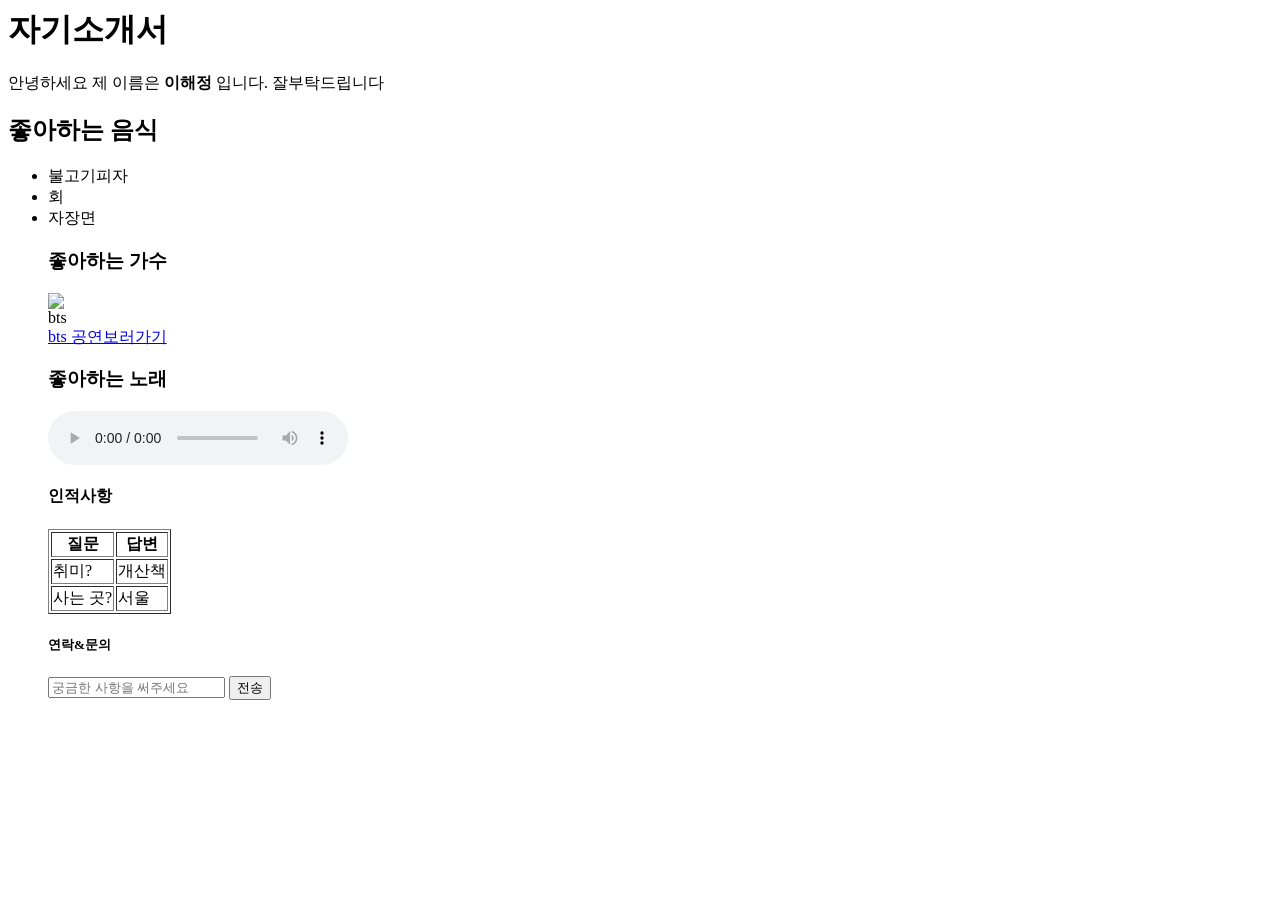
==== index.html @ efedade2 "파일 이름 수정" ====
<html>
    <head>
        <meta charset="utf-8">
        <meta name="viewport" content="width=device-width">
        <title>자기소개서</title>
        <link href="style.css" rel="stylesheet" type="text/css" />
    </head>
    <body>
        <h1> 자기소개서 </h1> 
        <p> 안녕하세요 제 이름은 <strong> 이해정 </strong>입니다. 잘부탁드립니다 </p>
        <h2> 좋아하는 음식</h2>
        <ul>
            <li> 불고기피자 </li>
            <li> 회</li>
            <li> 자장면 </li>
       <h3> 좋아하는 가수</h3>
       <img src="https://www.google.com/imgres?q=bts&imgurl=https%3A%2F%2Fimg.khan.co.kr%2Fnews%2F2026%2F05%2F27%2Frcv.YNA.20260526.PRU20260526211201009_P1.jpg&imgrefurl=https%3A%2F%2Fwww.khan.co.kr%2Farticle%2F202605271012001&docid=Yg2W3GBZO7SuPM&tbnid=HTkPwvkHh2BtnM&vet=12ahUKEwidwpWtzuWUAxWdmlYBHamBJZEQnPAOegQIGRAB..i&w=1200&h=808&hcb=2&itg=1&ved=2ahUKEwidwpWtzuWUAxWdmlYBHamBJZEQnPAOegQIGRAB">
       <div> bts </div>
       <a href="https://www.youtube.com/watch?v=GZjt_sA2eso"> bts 공연보러가기 </a> 
       
       <h3> 좋아하는 노래 </h3>
       <audio src="https://www.youtube.com/watch?v=GZjt_sA2eso" controls>
        </audio>
        
        <h4> 인적사항 </h4>
        <table border="1"> <tr>
            <th> 질문</th>
            <th> 답변</th>
        
        </tr>
        <tr>
            <td> 취미? </td>
            <td> 개산책 </td>
            </tr>
        <tr> 
            <td> 사는 곳?</td>
            <td> 서울 </td>

        </tr>
        </table>
        <h5> 연락&문의</h5> 
        <input type="text" placeholder="궁금한 사항을 써주세요">
        <input type="submit" value="전송">
    </body>
</html>
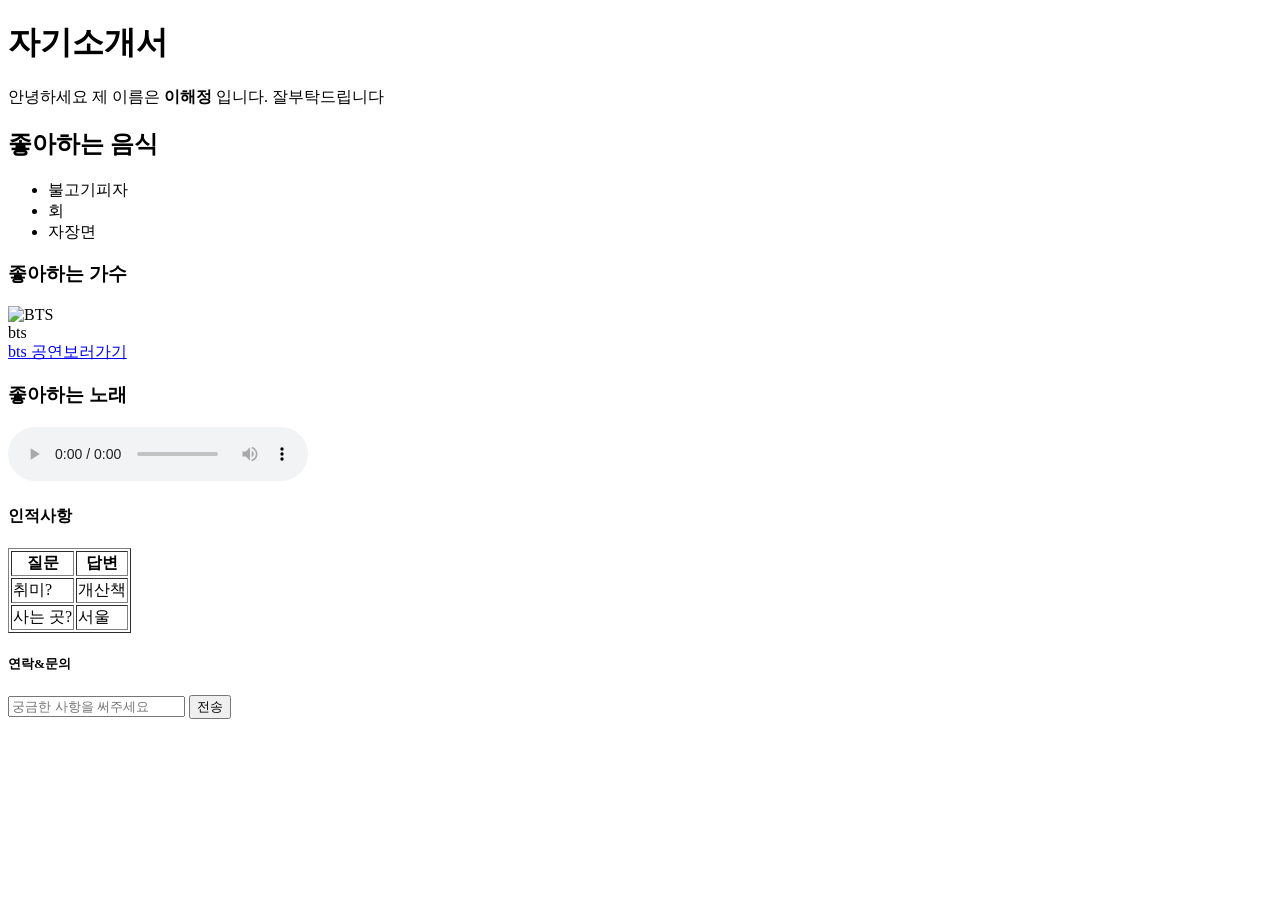
==== commit bd3c7dd0: "폴더 구조 정리 및 index.html 수정" ====
--- a/index.html
+++ b/index.html
@@ -1,45 +1,49 @@
+<!DOCTYPE html>
 <html>
     <head>
         <meta charset="utf-8">
         <meta name="viewport" content="width=device-width">
         <title>자기소개서</title>
-        <link href="style.css" rel="stylesheet" type="text/css" />
     </head>
     <body>
         <h1> 자기소개서 </h1> 
         <p> 안녕하세요 제 이름은 <strong> 이해정 </strong>입니다. 잘부탁드립니다 </p>
+        
         <h2> 좋아하는 음식</h2>
         <ul>
             <li> 불고기피자 </li>
             <li> 회</li>
             <li> 자장면 </li>
+        </ul> 
+
        <h3> 좋아하는 가수</h3>
-       <img src="https://www.google.com/imgres?q=bts&imgurl=https%3A%2F%2Fimg.khan.co.kr%2Fnews%2F2026%2F05%2F27%2Frcv.YNA.20260526.PRU20260526211201009_P1.jpg&imgrefurl=https%3A%2F%2Fwww.khan.co.kr%2Farticle%2F202605271012001&docid=Yg2W3GBZO7SuPM&tbnid=HTkPwvkHh2BtnM&vet=12ahUKEwidwpWtzuWUAxWdmlYBHamBJZEQnPAOegQIGRAB..i&w=1200&h=808&hcb=2&itg=1&ved=2ahUKEwidwpWtzuWUAxWdmlYBHamBJZEQnPAOegQIGRAB">
+       <img src="https://upload.wikimedia.org/wikipedia/commons/7/73/BTS_during_a_White_House_press_conference_May_31%2C_2022_%28cropped%29.jpg" alt="BTS" width="300">
        <div> bts </div>
-       <a href="https://www.youtube.com/watch?v=GZjt_sA2eso"> bts 공연보러가기 </a> 
+       <a href="https://www.youtube.com/watch?v=GZjt_sA2eso" target="_blank"> bts 공연보러가기 </a> 
        
        <h3> 좋아하는 노래 </h3>
-       <audio src="https://www.youtube.com/watch?v=GZjt_sA2eso" controls>
-        </audio>
+       <audio src="https://www.soundhelix.com/examples/mp3/SoundHelix-Song-1.mp3" controls></audio>
         
         <h4> 인적사항 </h4>
-        <table border="1"> <tr>
-            <th> 질문</th>
-            <th> 답변</th>
-        
-        </tr>
-        <tr>
-            <td> 취미? </td>
-            <td> 개산책 </td>
+        <table border="1"> 
+            <tr>
+                <th> 질문</th>
+                <th> 답변</th>
             </tr>
-        <tr> 
-            <td> 사는 곳?</td>
-            <td> 서울 </td>
+            <tr>
+                <td> 취미? </td>
+                <td> 개산책 </td>
+            </tr>
+            <tr> 
+                <td> 사는 곳?</td>
+                <td> 서울 </td>
+            </tr>
+        </table>
 
-        </tr>
-        </table>
         <h5> 연락&문의</h5> 
-        <input type="text" placeholder="궁금한 사항을 써주세요">
-        <input type="submit" value="전송">
+        <form>
+            <input type="text" placeholder="궁금한 사항을 써주세요">
+            <input type="submit" value="전송">
+        </form>
     </body>
 </html>
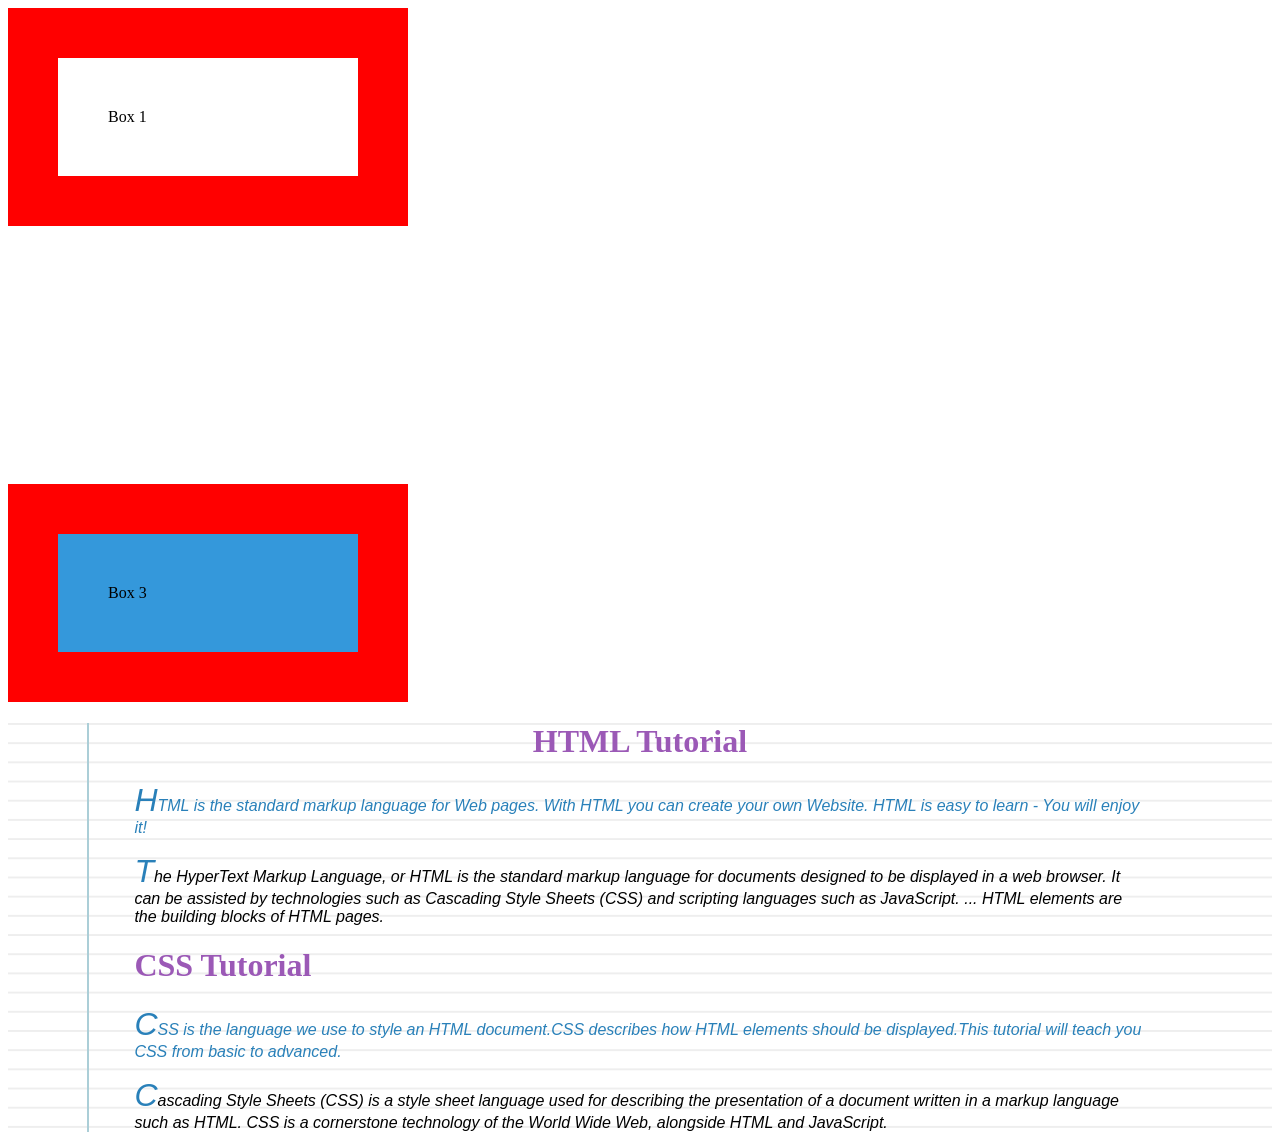
==== commit 929e8dd3: "메인 파일을 index_02로 변경" ====
--- a/index.html
+++ b/index.html
@@ -1,49 +1,28 @@
 <!DOCTYPE html>
-<html>
-    <head>
-        <meta charset="utf-8">
-        <meta name="viewport" content="width=device-width">
-        <title>자기소개서</title>
-    </head>
-    <body>
-        <h1> 자기소개서 </h1> 
-        <p> 안녕하세요 제 이름은 <strong> 이해정 </strong>입니다. 잘부탁드립니다 </p>
-        
-        <h2> 좋아하는 음식</h2>
-        <ul>
-            <li> 불고기피자 </li>
-            <li> 회</li>
-            <li> 자장면 </li>
-        </ul> 
+<html lang="ko">
+<head>
+    <meta charset="UTF-8">
+    <title>코딩알려주는누나_css</title>
+    <link rel="stylesheet" href="style.css">
+</head>
+<body>
 
-       <h3> 좋아하는 가수</h3>
-       <img src="https://upload.wikimedia.org/wikipedia/commons/7/73/BTS_during_a_White_House_press_conference_May_31%2C_2022_%28cropped%29.jpg" alt="BTS" width="300">
-       <div> bts </div>
-       <a href="https://www.youtube.com/watch?v=GZjt_sA2eso" target="_blank"> bts 공연보러가기 </a> 
-       
-       <h3> 좋아하는 노래 </h3>
-       <audio src="https://www.soundhelix.com/examples/mp3/SoundHelix-Song-1.mp3" controls></audio>
-        
-        <h4> 인적사항 </h4>
-        <table border="1"> 
-            <tr>
-                <th> 질문</th>
-                <th> 답변</th>
-            </tr>
-            <tr>
-                <td> 취미? </td>
-                <td> 개산책 </td>
-            </tr>
-            <tr> 
-                <td> 사는 곳?</td>
-                <td> 서울 </td>
-            </tr>
-        </table>
+    <div>  
+       <div class="box">Box 1</div> 
+       <div class="box green">Box 2</div>  
+       <div class="box blue">Box 3</div> 
+    </div>
 
-        <h5> 연락&문의</h5> 
-        <form>
-            <input type="text" placeholder="궁금한 사항을 써주세요">
-            <input type="submit" value="전송">
-        </form>
-    </body>
-</html>+</body>
+</html>
+
+<!-- visibility : hidden은 눈에 보이지는 않지만, 원래 자리는 차지하고 있음. / display:none은 원래 자리를 차지하지 않고 밑에 박스가 올라옴.-->
+
+<div class="challenge2"> 
+  <h1>HTML Tutorial</h1> 
+  <p class="sub-header">HTML is the standard markup language for Web pages. With HTML you can create your own Website. HTML is easy to learn - You will enjoy it! </p> 
+  <p>The HyperText Markup Language, or HTML is the standard markup language for documents designed to be displayed in a web browser. It can be assisted by technologies such as Cascading Style Sheets (CSS) and scripting languages such as JavaScript. ... HTML elements are the building blocks of HTML pages.  </p> 
+  <h1>CSS Tutorial</h1> 
+  <p class="sub-header">CSS is the language we use to style an HTML document.CSS describes how HTML elements should be displayed.This tutorial will teach you CSS from basic to advanced.</p> 
+  <p>Cascading Style Sheets (CSS) is a style sheet language used for describing the presentation of a document written in a markup language such as HTML. CSS is a cornerstone technology of the World Wide Web, alongside HTML and JavaScript.  </p> 
+</div>
--- a/style.css
+++ b/style.css
@@ -0,0 +1,51 @@
+.box {
+  border: 50px solid red; 
+  width: 200px;
+  padding: 50px;
+  margin-bottom: 20px; 
+}
+
+/* 띄어쓰기 없이 붙여 쓰기 */
+.box.green {
+  visibility: hidden; 
+}
+
+.box.blue {
+  background-color: #3498db;
+}
+
+.challenge2 {
+  padding: 0 10%;
+  
+  background-color: #fff;
+  background-image: linear-gradient(90deg, transparent 79px, #abced7 79px, #abced7 81px, transparent 81px),
+                    linear-gradient(#eee .1em, transparent .1em);
+  background-size: 100% 1.2em;
+}
+
+h1 {
+  color: #9b59b6;
+}
+
+h1 {
+  color: #9b59b6;
+}
+
+h1:first-of-type {
+  text-align: center;
+}
+
+p {
+  font-size: 16px;
+  font-family: Verdana, sans-serif;
+  font-style: italic;
+}
+
+p::first-letter {
+  font-size: 200%;
+  color: #2980b9;
+}
+
+.sub-header {
+  color: #2980b9;
+}
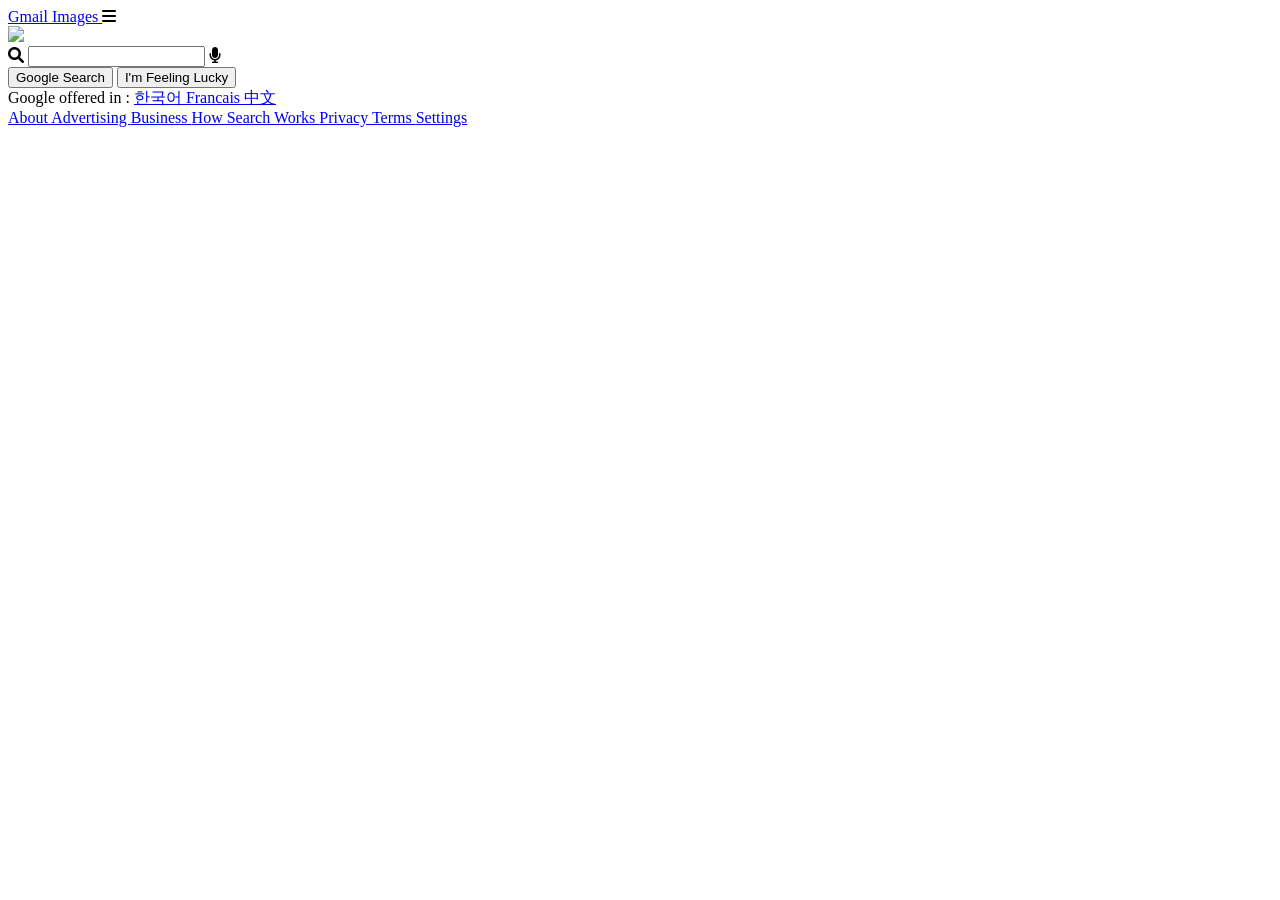
==== commit 16cd686e: "HTML 구글" ====
--- a/index.html
+++ b/index.html
@@ -2,27 +2,50 @@
 <html lang="ko">
 <head>
     <meta charset="UTF-8">
-    <title>코딩알려주는누나_css</title>
-    <link rel="stylesheet" href="style.css">
+    <title>코딩알려주는누나_구글</title>
+    <link rel="stylesheet" href="style.css" type="text/css" />
+    <link rel="stylesheet" href="https://cdnjs.cloudflare.com/ajax/libs/font-awesome/6.0.0-beta3/css/all.min.css">
 </head>
 <body>
-
-    <div>  
-       <div class="box">Box 1</div> 
-       <div class="box green">Box 2</div>  
-       <div class="box blue">Box 3</div> 
+    <div>
+        <a href="#"> Gmail </a>
+        <a href="#"> Images </a>
+        <i class="fa-solid fa-bars"></i> 
     </div>
 
+    <div>      
+        <img src="https://design.google/_next/image?url=https%3A%2F%2Fstorage.googleapis.com%2Fgd-prod%2Fimages%2Fa910d418-7123-4bc4-aa3b-ef7e25e74ae6.799a99c1196c2fd4.webp&w=3840&q=75" width=272 />
+        <div> 
+            <i class="fa-solid fa-magnifying-glass"></i>
+            <input type="text" />
+            <i class="fa-solid fa-microphone"></i>
+        </div>
+        <div> 
+            <button> Google Search </button>
+            <button> I'm Feeling Lucky </button>
+        </div>
+        <div> 
+            Google offered in :
+            <a href="#" > 한국어 </a>
+            <a href="#" > Francais </a>
+            <a href="#" > 中文 </a>
+        </div>
+
+    </div>
+
+    <div>
+        <span>   
+            <a href="#"> About </a>
+            <a href="#"> Advertising </a>
+            <a href="#"> Business </a>
+            <a href="#"> How Search Works </a>
+        </span>
+        <span>   
+            <a href="#"> Privacy </a>
+            <a href="#"> Terms </a>
+            <a href="#"> Settings </a>
+        </span>
+    </div>
 </body>
 </html>
 
-<!-- visibility : hidden은 눈에 보이지는 않지만, 원래 자리는 차지하고 있음. / display:none은 원래 자리를 차지하지 않고 밑에 박스가 올라옴.-->
-
-<div class="challenge2"> 
-  <h1>HTML Tutorial</h1> 
-  <p class="sub-header">HTML is the standard markup language for Web pages. With HTML you can create your own Website. HTML is easy to learn - You will enjoy it! </p> 
-  <p>The HyperText Markup Language, or HTML is the standard markup language for documents designed to be displayed in a web browser. It can be assisted by technologies such as Cascading Style Sheets (CSS) and scripting languages such as JavaScript. ... HTML elements are the building blocks of HTML pages.  </p> 
-  <h1>CSS Tutorial</h1> 
-  <p class="sub-header">CSS is the language we use to style an HTML document.CSS describes how HTML elements should be displayed.This tutorial will teach you CSS from basic to advanced.</p> 
-  <p>Cascading Style Sheets (CSS) is a style sheet language used for describing the presentation of a document written in a markup language such as HTML. CSS is a cornerstone technology of the World Wide Web, alongside HTML and JavaScript.  </p> 
-</div>
--- a/style.css
+++ b/style.css
@@ -48,4 +48,5 @@
 
 .sub-header {
   color: #2980b9;
-}+}
+
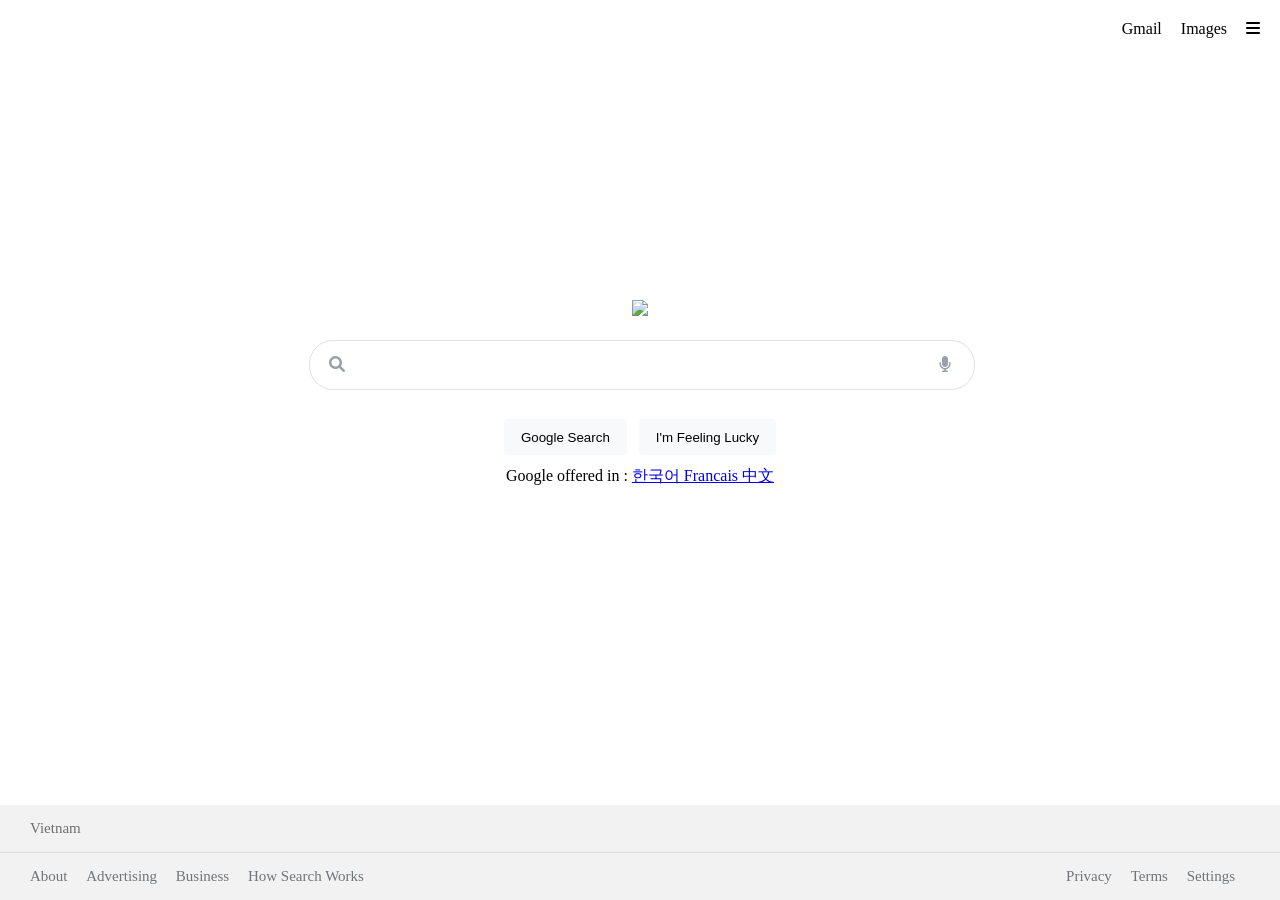
==== commit 122d9117: "구글 사이트 만들기" ====
--- a/index.html
+++ b/index.html
@@ -7,22 +7,22 @@
     <link rel="stylesheet" href="https://cdnjs.cloudflare.com/ajax/libs/font-awesome/6.0.0-beta3/css/all.min.css">
 </head>
 <body>
-    <div>
-        <a href="#"> Gmail </a>
-        <a href="#"> Images </a>
+    <div class="navbar">
+        <a href="#" class="nav-item"> Gmail </a>
+        <a href="#" class="nav-item"> Images </a>
         <i class="fa-solid fa-bars"></i> 
     </div>
 
-    <div>      
+    <div class="main">      
         <img src="https://design.google/_next/image?url=https%3A%2F%2Fstorage.googleapis.com%2Fgd-prod%2Fimages%2Fa910d418-7123-4bc4-aa3b-ef7e25e74ae6.799a99c1196c2fd4.webp&w=3840&q=75" width=272 />
-        <div> 
-            <i class="fa-solid fa-magnifying-glass"></i>
-            <input type="text" />
-            <i class="fa-solid fa-microphone"></i>
+        <div class="input-area"> 
+            <i class="fa-solid fa-magnifying-glass search-icon"></i>
+            <input type="text" class="input-box"/>
+            <i class="fa-solid fa-microphone mic"></i>
         </div>
-        <div> 
-            <button> Google Search </button>
-            <button> I'm Feeling Lucky </button>
+        <div class="button-area"> 
+            <button class="button-style"> Google Search </button>
+            <button class="button-style"> I'm Feeling Lucky </button>
         </div>
         <div> 
             Google offered in :
@@ -33,18 +33,23 @@
 
     </div>
 
-    <div>
+    <div class="footer" >
+        <div class="first-line">
+            Vietnam
+        </div>
+        <div class="second-line">
         <span>   
             <a href="#"> About </a>
             <a href="#"> Advertising </a>
             <a href="#"> Business </a>
             <a href="#"> How Search Works </a>
         </span>
-        <span>   
+        <span class="second-line-second">   
             <a href="#"> Privacy </a>
             <a href="#"> Terms </a>
             <a href="#"> Settings </a>
         </span>
+        </div>
     </div>
 </body>
 </html>
--- a/style.css
+++ b/style.css
@@ -50,3 +50,105 @@
   color: #2980b9;
 }
 
+body{
+  display:contents;
+}
+
+.navbar{
+  float: right;
+  border: 1px; 
+  margin: 20px;
+}
+
+.nav-item{
+  text-decoration: none;
+  color:black;
+  margin-right: 15px;
+}
+
+.nav-item:hover{
+  text-decoration: underline;
+}
+
+.main{
+  margin-top: 300px;
+  text-align: center;
+}
+
+.input-area{
+  margin-top: 20px;
+}
+
+.input-box{
+  width:584px;
+  height: 46px;
+  border-radius: 24px;
+  border: 1px solid #dfe1e5;
+  padding-left: 40px;
+  padding-right: 40px;
+}
+
+.search-icon{
+  position:relative;
+  left: 40px;
+  color: #9aa0a6
+}
+
+.mic{
+  position:relative;
+  right: 40px;
+  color: #9aa0a6
+}
+
+.button-area{
+  padding-top: 18px;
+}
+
+.button-style{
+  height: 36px;
+  background-color: #f8f9fa;
+  border: 1px solid #f8f9fa;
+  border-radius: 4px;
+  font-family: Arial, sans-serif;
+  padding: 0 16px;
+  margin: 11px 4px;
+}
+
+.button-style:hover{
+  box-shadow: 0 1px 1px rgb(0 0 0 / 10%);
+  background-color: #f8f9fa;
+  border: 1px solid #dadce0;
+  color: #202124;
+
+}
+.footer{
+  position: absolute;
+  bottom: 0;
+  background: #f2f2f2;
+  width:100%
+}
+.first-line{
+  padding: 15px 30px;
+  border-bottom: 1px solid #dadce0;
+  font-size: 15px;
+  color: rgba(0, 0, 0, .54);
+}
+.second-line{
+  padding: 15px 30px;
+  font-size: 15px;
+  color: rgba(0, 0, 0, .54);
+}
+
+.second-line-second{
+  float:right;
+}
+
+.footer a {
+  text-decoration: none;    
+  color: #70757a;         
+  margin-right: 15px;       
+}
+
+.footer a:hover {
+  text-decoration: underline; 
+}
